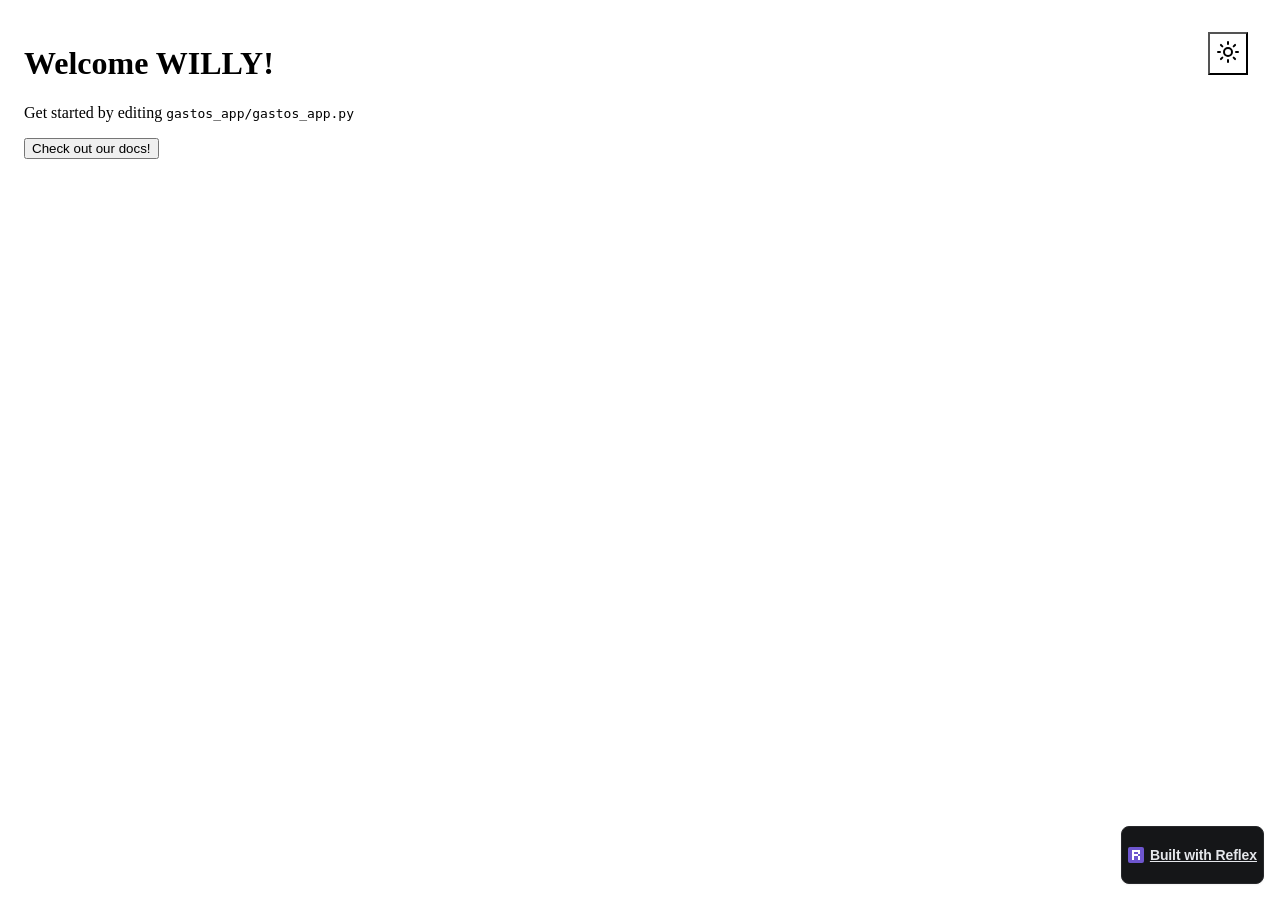
==== public/index.html @ 6a582fbc "API_URL configrada" ====
<!DOCTYPE html><html lang="en"><head><meta charSet="utf-8"/><meta content="width=device-width, initial-scale=1" name="viewport"/><title>GastosApp | Index</title><meta content="favicon.ico" property="og:image"/><link rel="modulepreload" href="/assets/manifest-55b13043.js"/><link rel="modulepreload" href="/assets/entry.client-MAZCgOFx.js"/><link rel="modulepreload" href="/assets/react-dom-CGrAr3J5.js"/><link rel="modulepreload" href="/assets/chunk-EPOLDU6W-C8qBRwDS.js"/><link rel="modulepreload" href="/assets/rolldown-runtime-CkEfyhlV.js"/><link rel="modulepreload" href="/assets/root-BMPEfzAg.js"/><link rel="modulepreload" href="/assets/reflex-env-irNVy4st.js"/><link rel="modulepreload" href="/assets/emotion-react.browser.esm-DC_vPjMq.js"/><link rel="modulepreload" href="/assets/createLucideIcon-C8mIlnlS.js"/><link rel="modulepreload" href="/assets/_index-MWzmKjls.js"/><script>
// Only run in browser environment, not during SSR
if (typeof document !== 'undefined') {
    try {
        const theme = localStorage.getItem("theme") || "system";
        const systemPreference = window.matchMedia("(prefers-color-scheme: dark)").matches ? "dark" : "light";
        const resolvedTheme = theme === "system" ? systemPreference : theme;

        // Apply theme immediately - blocks until complete
        // Use classList to avoid overwriting other classes
        document.documentElement.classList.remove("light", "dark");
        document.documentElement.classList.add(resolvedTheme);
        document.documentElement.style.colorScheme = resolvedTheme;

    } catch (e) {
        // Fallback to system preference on any error (resolve "system" to actual theme)
        const fallbackTheme = window.matchMedia("(prefers-color-scheme: dark)").matches ? "dark" : "light";
        document.documentElement.classList.remove("light", "dark");
        document.documentElement.classList.add(fallbackTheme);
        document.documentElement.style.colorScheme = fallbackTheme;
    }
}
</script><link href="/assets/__reflex_global_styles-BQdqQ6fY.css" rel="stylesheet" type="text/css"/></head><body><section aria-label="Notifications alt+T" tabindex="-1" aria-live="polite" aria-relevant="additions text" aria-atomic="false"></section><div data-is-root-theme="true" data-accent-color="blue" data-gray-color="slate" data-has-background="true" data-panel-background="translucent" data-radius="medium" data-scaling="100%" class="radix-themes css-0"><style data-emotion="css 17rg0dp">.css-17rg0dp{position:fixed;width:100vw;height:0;}</style><div title="Connection Error: " class="css-17rg0dp"></div><style data-emotion="css 19midj6">.css-19midj6{padding:16px;}</style><div class="rt-Container rt-r-size-3 css-19midj6"><div class="rt-ContainerInner"><style data-emotion="css opt5ag">.css-opt5ag{padding:6px;position:fixed;top:2rem;right:2rem;background:transparent;color:inherit;z-index:20;}.css-opt5ag:hover{cursor:pointer;}</style><button data-accent-color="" class="rt-reset rt-BaseButton rt-r-size-2 rt-variant-solid rt-IconButton css-opt5ag"><svg xmlns="http://www.w3.org/2000/svg" width="24" height="24" viewBox="0 0 24 24" fill="none" stroke="currentColor" stroke-width="2" stroke-linecap="round" stroke-linejoin="round" class="lucide lucide-sun" aria-hidden="true"><circle cx="12" cy="12" r="4"></circle><path d="M12 2v2"></path><path d="M12 20v2"></path><path d="m4.93 4.93 1.41 1.41"></path><path d="m17.66 17.66 1.41 1.41"></path><path d="M2 12h2"></path><path d="M20 12h2"></path><path d="m6.34 17.66-1.41 1.41"></path><path d="m19.07 4.93-1.41 1.41"></path></svg></button><style data-emotion="css 1t4smic">.css-1t4smic{min-height:85vh;}</style><div class="rt-Flex rt-r-fd-column rt-r-ai-start rt-r-jc-center rt-r-gap-5 rx-Stack css-1t4smic"><h1 class="rt-Heading rt-r-size-9">Welcome WILLY!</h1><p class="rt-Text rt-r-size-5">Get started by editing <code data-accent-color="" class="rt-reset rt-Code rt-variant-soft">gastos_app/gastos_app.py</code></p><style data-emotion="css 1macts">.css-1macts:hover{color:var(--accent-8);}</style><a data-accent-color="" class="rt-Text rt-reset rt-Link rt-underline-auto css-1macts" href="https://reflex.dev/docs/getting-started/introduction/" target="_blank"><button data-accent-color="" class="rt-reset rt-BaseButton rt-r-size-2 rt-variant-solid rt-Button">Check out our docs!</button></a></div></div></div><style data-emotion="css 1qwptgo">.css-1qwptgo{position:fixed;bottom:1rem;right:1rem;display:-webkit-box;display:-webkit-flex;display:-ms-flexbox;display:flex;-webkit-flex-direction:row;-ms-flex-direction:row;flex-direction:row;gap:0.375rem;-webkit-align-items:center;-webkit-box-align:center;-ms-flex-align:center;align-items:center;width:auto;border-radius:0.5rem;color:#E5E7EB;border:1px solid #27282B;background-color:#151618;padding:0.375rem;-webkit-transition:background-color 0.2s ease-in-out;transition:background-color 0.2s ease-in-out;box-shadow:0 1px 2px 0 rgba(0, 0, 0, 0.05);z-index:9998;cursor:pointer;align:center;text-align:center;}</style><a href="https://reflex.dev" target="_blank" class="css-1qwptgo"><style data-emotion="css 1wzg22f">.css-1wzg22f{fill:white;view-box:0 0 16 16;}</style><svg height="16" width="16" xmlns="http://www.w3.org/2000/svg" class="css-1wzg22f"><style data-emotion="css bnqfad">.css-bnqfad{fill:#6E56CF;}</style><rect height="16" rx="2" width="16" class="css-bnqfad"></rect><style data-emotion="css j4aqsr">.css-j4aqsr{fill:white;}</style><path d="M10 9V13H12V9H10Z" class="css-j4aqsr"></path><path d="M4 3V13H6V9H10V7H6V5H10V7H12V3H4Z" class="css-j4aqsr"></path></svg><style data-emotion="css 1v8fzbk">@media screen and (min-width: 0){.css-1v8fzbk{display:none;}}@media screen and (min-width: 30em){.css-1v8fzbk{display:none;}}@media screen and (min-width: 48em){.css-1v8fzbk{display:none;}}@media screen and (min-width: 62em){.css-1v8fzbk{display:block;}}</style><div class="rt-Box css-1v8fzbk"><style data-emotion="css vq6poo">.css-vq6poo{color:var(--slate-1);font-weight:600;font-family:'Instrument Sans',sans-serif;--default-font-family:'Instrument Sans',sans-serif;font-size:0.875rem;line-height:1rem;letter-spacing:-0.00656rem;}</style><p class="rt-Text css-vq6poo">Built with Reflex</p></div></a></div><script>((storageKey2, restoreKey) => {
    if (!window.history.state || !window.history.state.key) {
      let key = Math.random().toString(32).slice(2);
      window.history.replaceState({ key }, "");
    }
    try {
      let positions = JSON.parse(sessionStorage.getItem(storageKey2) || "{}");
      let storedY = positions[restoreKey || window.history.state.key];
      if (typeof storedY === "number") {
        window.scrollTo(0, storedY);
      }
    } catch (error) {
      console.error(error);
      sessionStorage.removeItem(storageKey2);
    }
  })("react-router-scroll-positions", null)</script><script>window.__reactRouterContext = {"basename":"/","future":{"unstable_optimizeDeps":true,"unstable_subResourceIntegrity":false,"unstable_trailingSlashAwareDataRequests":false,"v8_middleware":false,"v8_splitRouteModules":false,"v8_viteEnvironmentApi":false},"routeDiscovery":{"mode":"initial"},"ssr":false,"isSpaMode":false};window.__reactRouterContext.stream = new ReadableStream({start(controller){window.__reactRouterContext.streamController = controller;}}).pipeThrough(new TextEncoderStream());</script><script type="module" async="">import "/assets/manifest-55b13043.js";
import * as route0 from "/assets/root-BMPEfzAg.js";
import * as route1 from "/assets/_index-MWzmKjls.js";
  
  window.__reactRouterRouteModules = {"root":route0,"routes/_index":route1};

import("/assets/entry.client-MAZCgOFx.js");</script><!--$?--><template id="B:0"></template><!--/$--><script id="_R_">requestAnimationFrame(function(){$RT=performance.now()});</script><div hidden id="S:0"><script>window.__reactRouterContext.streamController.enqueue("[{\"_1\":2,\"_3\":-5,\"_4\":-5},\"loaderData\",{},\"actionData\",\"errors\"]\n");</script><!--$?--><template id="B:1"></template><!--/$--></div><script>$RB=[];$RV=function(a){$RT=performance.now();for(var b=0;b<a.length;b+=2){var c=a[b],e=a[b+1];null!==e.parentNode&&e.parentNode.removeChild(e);var f=c.parentNode;if(f){var g=c.previousSibling,h=0;do{if(c&&8===c.nodeType){var d=c.data;if("/$"===d||"/&"===d)if(0===h)break;else h--;else"$"!==d&&"$?"!==d&&"$~"!==d&&"$!"!==d&&"&"!==d||h++}d=c.nextSibling;f.removeChild(c);c=d}while(c);for(;e.firstChild;)f.insertBefore(e.firstChild,c);g.data="$";g._reactRetry&&requestAnimationFrame(g._reactRetry)}}a.length=0};
$RC=function(a,b){if(b=document.getElementById(b))(a=document.getElementById(a))?(a.previousSibling.data="$~",$RB.push(a,b),2===$RB.length&&("number"!==typeof $RT?requestAnimationFrame($RV.bind(null,$RB)):(a=performance.now(),setTimeout($RV.bind(null,$RB),2300>a&&2E3<a?2300-a:$RT+300-a)))):b.parentNode.removeChild(b)};$RC("B:0","S:0")</script><div hidden id="S:1"><script>window.__reactRouterContext.streamController.close();</script></div><script>$RC("B:1","S:1")</script></body></html>
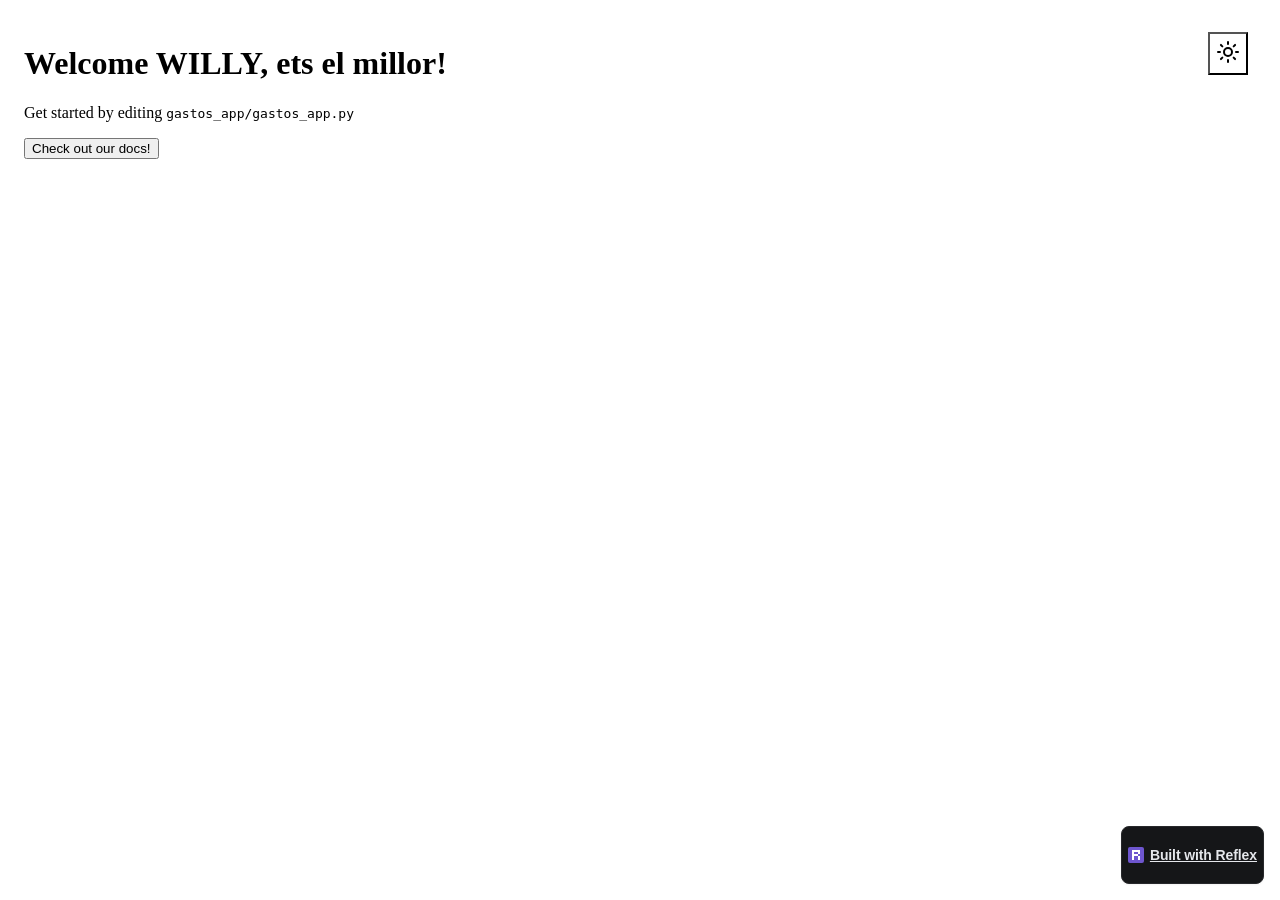
==== commit c3357d5f: "Automated Build: Update public folder" ====
--- a/public/index.html
+++ b/public/index.html
@@ -1,4 +1,4 @@
-<!DOCTYPE html><html lang="en"><head><meta charSet="utf-8"/><meta content="width=device-width, initial-scale=1" name="viewport"/><title>GastosApp | Index</title><meta content="favicon.ico" property="og:image"/><link rel="modulepreload" href="/assets/manifest-55b13043.js"/><link rel="modulepreload" href="/assets/entry.client-MAZCgOFx.js"/><link rel="modulepreload" href="/assets/react-dom-CGrAr3J5.js"/><link rel="modulepreload" href="/assets/chunk-EPOLDU6W-C8qBRwDS.js"/><link rel="modulepreload" href="/assets/rolldown-runtime-CkEfyhlV.js"/><link rel="modulepreload" href="/assets/root-BMPEfzAg.js"/><link rel="modulepreload" href="/assets/reflex-env-irNVy4st.js"/><link rel="modulepreload" href="/assets/emotion-react.browser.esm-DC_vPjMq.js"/><link rel="modulepreload" href="/assets/createLucideIcon-C8mIlnlS.js"/><link rel="modulepreload" href="/assets/_index-MWzmKjls.js"/><script>
+<!DOCTYPE html><html lang="en"><head><meta charSet="utf-8"/><meta content="width=device-width, initial-scale=1" name="viewport"/><title>GastosApp | Index</title><meta content="favicon.ico" property="og:image"/><link rel="modulepreload" href="/assets/manifest-f0a3b6cf.js"/><link rel="modulepreload" href="/assets/entry.client-MAZCgOFx.js"/><link rel="modulepreload" href="/assets/react-dom-CGrAr3J5.js"/><link rel="modulepreload" href="/assets/chunk-EPOLDU6W-C8qBRwDS.js"/><link rel="modulepreload" href="/assets/rolldown-runtime-CkEfyhlV.js"/><link rel="modulepreload" href="/assets/root-CId6Q-wp.js"/><link rel="modulepreload" href="/assets/reflex-env-BSl25AxN.js"/><link rel="modulepreload" href="/assets/emotion-react.browser.esm-DC_vPjMq.js"/><link rel="modulepreload" href="/assets/createLucideIcon-BNjqHGX-.js"/><link rel="modulepreload" href="/assets/_index-n2LYWWqv.js"/><script>
 // Only run in browser environment, not during SSR
 if (typeof document !== 'undefined') {
     try {
@@ -20,7 +20,7 @@
         document.documentElement.style.colorScheme = fallbackTheme;
     }
 }
-</script><link href="/assets/__reflex_global_styles-BQdqQ6fY.css" rel="stylesheet" type="text/css"/></head><body><section aria-label="Notifications alt+T" tabindex="-1" aria-live="polite" aria-relevant="additions text" aria-atomic="false"></section><div data-is-root-theme="true" data-accent-color="blue" data-gray-color="slate" data-has-background="true" data-panel-background="translucent" data-radius="medium" data-scaling="100%" class="radix-themes css-0"><style data-emotion="css 17rg0dp">.css-17rg0dp{position:fixed;width:100vw;height:0;}</style><div title="Connection Error: " class="css-17rg0dp"></div><style data-emotion="css 19midj6">.css-19midj6{padding:16px;}</style><div class="rt-Container rt-r-size-3 css-19midj6"><div class="rt-ContainerInner"><style data-emotion="css opt5ag">.css-opt5ag{padding:6px;position:fixed;top:2rem;right:2rem;background:transparent;color:inherit;z-index:20;}.css-opt5ag:hover{cursor:pointer;}</style><button data-accent-color="" class="rt-reset rt-BaseButton rt-r-size-2 rt-variant-solid rt-IconButton css-opt5ag"><svg xmlns="http://www.w3.org/2000/svg" width="24" height="24" viewBox="0 0 24 24" fill="none" stroke="currentColor" stroke-width="2" stroke-linecap="round" stroke-linejoin="round" class="lucide lucide-sun" aria-hidden="true"><circle cx="12" cy="12" r="4"></circle><path d="M12 2v2"></path><path d="M12 20v2"></path><path d="m4.93 4.93 1.41 1.41"></path><path d="m17.66 17.66 1.41 1.41"></path><path d="M2 12h2"></path><path d="M20 12h2"></path><path d="m6.34 17.66-1.41 1.41"></path><path d="m19.07 4.93-1.41 1.41"></path></svg></button><style data-emotion="css 1t4smic">.css-1t4smic{min-height:85vh;}</style><div class="rt-Flex rt-r-fd-column rt-r-ai-start rt-r-jc-center rt-r-gap-5 rx-Stack css-1t4smic"><h1 class="rt-Heading rt-r-size-9">Welcome WILLY!</h1><p class="rt-Text rt-r-size-5">Get started by editing <code data-accent-color="" class="rt-reset rt-Code rt-variant-soft">gastos_app/gastos_app.py</code></p><style data-emotion="css 1macts">.css-1macts:hover{color:var(--accent-8);}</style><a data-accent-color="" class="rt-Text rt-reset rt-Link rt-underline-auto css-1macts" href="https://reflex.dev/docs/getting-started/introduction/" target="_blank"><button data-accent-color="" class="rt-reset rt-BaseButton rt-r-size-2 rt-variant-solid rt-Button">Check out our docs!</button></a></div></div></div><style data-emotion="css 1qwptgo">.css-1qwptgo{position:fixed;bottom:1rem;right:1rem;display:-webkit-box;display:-webkit-flex;display:-ms-flexbox;display:flex;-webkit-flex-direction:row;-ms-flex-direction:row;flex-direction:row;gap:0.375rem;-webkit-align-items:center;-webkit-box-align:center;-ms-flex-align:center;align-items:center;width:auto;border-radius:0.5rem;color:#E5E7EB;border:1px solid #27282B;background-color:#151618;padding:0.375rem;-webkit-transition:background-color 0.2s ease-in-out;transition:background-color 0.2s ease-in-out;box-shadow:0 1px 2px 0 rgba(0, 0, 0, 0.05);z-index:9998;cursor:pointer;align:center;text-align:center;}</style><a href="https://reflex.dev" target="_blank" class="css-1qwptgo"><style data-emotion="css 1wzg22f">.css-1wzg22f{fill:white;view-box:0 0 16 16;}</style><svg height="16" width="16" xmlns="http://www.w3.org/2000/svg" class="css-1wzg22f"><style data-emotion="css bnqfad">.css-bnqfad{fill:#6E56CF;}</style><rect height="16" rx="2" width="16" class="css-bnqfad"></rect><style data-emotion="css j4aqsr">.css-j4aqsr{fill:white;}</style><path d="M10 9V13H12V9H10Z" class="css-j4aqsr"></path><path d="M4 3V13H6V9H10V7H6V5H10V7H12V3H4Z" class="css-j4aqsr"></path></svg><style data-emotion="css 1v8fzbk">@media screen and (min-width: 0){.css-1v8fzbk{display:none;}}@media screen and (min-width: 30em){.css-1v8fzbk{display:none;}}@media screen and (min-width: 48em){.css-1v8fzbk{display:none;}}@media screen and (min-width: 62em){.css-1v8fzbk{display:block;}}</style><div class="rt-Box css-1v8fzbk"><style data-emotion="css vq6poo">.css-vq6poo{color:var(--slate-1);font-weight:600;font-family:'Instrument Sans',sans-serif;--default-font-family:'Instrument Sans',sans-serif;font-size:0.875rem;line-height:1rem;letter-spacing:-0.00656rem;}</style><p class="rt-Text css-vq6poo">Built with Reflex</p></div></a></div><script>((storageKey2, restoreKey) => {
+</script><link href="/assets/__reflex_global_styles-BQdqQ6fY.css" rel="stylesheet" type="text/css"/></head><body><section aria-label="Notifications alt+T" tabindex="-1" aria-live="polite" aria-relevant="additions text" aria-atomic="false"></section><div data-is-root-theme="true" data-accent-color="blue" data-gray-color="slate" data-has-background="true" data-panel-background="translucent" data-radius="medium" data-scaling="100%" class="radix-themes css-0"><style data-emotion="css 17rg0dp">.css-17rg0dp{position:fixed;width:100vw;height:0;}</style><div title="Connection Error: " class="css-17rg0dp"></div><style data-emotion="css 19midj6">.css-19midj6{padding:16px;}</style><div class="rt-Container rt-r-size-3 css-19midj6"><div class="rt-ContainerInner"><style data-emotion="css opt5ag">.css-opt5ag{padding:6px;position:fixed;top:2rem;right:2rem;background:transparent;color:inherit;z-index:20;}.css-opt5ag:hover{cursor:pointer;}</style><button data-accent-color="" class="rt-reset rt-BaseButton rt-r-size-2 rt-variant-solid rt-IconButton css-opt5ag"><svg xmlns="http://www.w3.org/2000/svg" width="24" height="24" viewBox="0 0 24 24" fill="none" stroke="currentColor" stroke-width="2" stroke-linecap="round" stroke-linejoin="round" class="lucide lucide-sun" aria-hidden="true"><circle cx="12" cy="12" r="4"></circle><path d="M12 2v2"></path><path d="M12 20v2"></path><path d="m4.93 4.93 1.41 1.41"></path><path d="m17.66 17.66 1.41 1.41"></path><path d="M2 12h2"></path><path d="M20 12h2"></path><path d="m6.34 17.66-1.41 1.41"></path><path d="m19.07 4.93-1.41 1.41"></path></svg></button><style data-emotion="css 1t4smic">.css-1t4smic{min-height:85vh;}</style><div class="rt-Flex rt-r-fd-column rt-r-ai-start rt-r-jc-center rt-r-gap-5 rx-Stack css-1t4smic"><h1 class="rt-Heading rt-r-size-9">Welcome WILLY, ets el millor!</h1><p class="rt-Text rt-r-size-5">Get started by editing <code data-accent-color="" class="rt-reset rt-Code rt-variant-soft">gastos_app/gastos_app.py</code></p><style data-emotion="css 1macts">.css-1macts:hover{color:var(--accent-8);}</style><a data-accent-color="" class="rt-Text rt-reset rt-Link rt-underline-auto css-1macts" href="https://reflex.dev/docs/getting-started/introduction/" target="_blank"><button data-accent-color="" class="rt-reset rt-BaseButton rt-r-size-2 rt-variant-solid rt-Button">Check out our docs!</button></a></div></div></div><style data-emotion="css 1qwptgo">.css-1qwptgo{position:fixed;bottom:1rem;right:1rem;display:-webkit-box;display:-webkit-flex;display:-ms-flexbox;display:flex;-webkit-flex-direction:row;-ms-flex-direction:row;flex-direction:row;gap:0.375rem;-webkit-align-items:center;-webkit-box-align:center;-ms-flex-align:center;align-items:center;width:auto;border-radius:0.5rem;color:#E5E7EB;border:1px solid #27282B;background-color:#151618;padding:0.375rem;-webkit-transition:background-color 0.2s ease-in-out;transition:background-color 0.2s ease-in-out;box-shadow:0 1px 2px 0 rgba(0, 0, 0, 0.05);z-index:9998;cursor:pointer;align:center;text-align:center;}</style><a href="https://reflex.dev" target="_blank" class="css-1qwptgo"><style data-emotion="css 1wzg22f">.css-1wzg22f{fill:white;view-box:0 0 16 16;}</style><svg height="16" width="16" xmlns="http://www.w3.org/2000/svg" class="css-1wzg22f"><style data-emotion="css bnqfad">.css-bnqfad{fill:#6E56CF;}</style><rect height="16" rx="2" width="16" class="css-bnqfad"></rect><style data-emotion="css j4aqsr">.css-j4aqsr{fill:white;}</style><path d="M10 9V13H12V9H10Z" class="css-j4aqsr"></path><path d="M4 3V13H6V9H10V7H6V5H10V7H12V3H4Z" class="css-j4aqsr"></path></svg><style data-emotion="css 1v8fzbk">@media screen and (min-width: 0){.css-1v8fzbk{display:none;}}@media screen and (min-width: 30em){.css-1v8fzbk{display:none;}}@media screen and (min-width: 48em){.css-1v8fzbk{display:none;}}@media screen and (min-width: 62em){.css-1v8fzbk{display:block;}}</style><div class="rt-Box css-1v8fzbk"><style data-emotion="css vq6poo">.css-vq6poo{color:var(--slate-1);font-weight:600;font-family:'Instrument Sans',sans-serif;--default-font-family:'Instrument Sans',sans-serif;font-size:0.875rem;line-height:1rem;letter-spacing:-0.00656rem;}</style><p class="rt-Text css-vq6poo">Built with Reflex</p></div></a></div><script>((storageKey2, restoreKey) => {
     if (!window.history.state || !window.history.state.key) {
       let key = Math.random().toString(32).slice(2);
       window.history.replaceState({ key }, "");
@@ -35,9 +35,9 @@
       console.error(error);
       sessionStorage.removeItem(storageKey2);
     }
-  })("react-router-scroll-positions", null)</script><script>window.__reactRouterContext = {"basename":"/","future":{"unstable_optimizeDeps":true,"unstable_subResourceIntegrity":false,"unstable_trailingSlashAwareDataRequests":false,"v8_middleware":false,"v8_splitRouteModules":false,"v8_viteEnvironmentApi":false},"routeDiscovery":{"mode":"initial"},"ssr":false,"isSpaMode":false};window.__reactRouterContext.stream = new ReadableStream({start(controller){window.__reactRouterContext.streamController = controller;}}).pipeThrough(new TextEncoderStream());</script><script type="module" async="">import "/assets/manifest-55b13043.js";
-import * as route0 from "/assets/root-BMPEfzAg.js";
-import * as route1 from "/assets/_index-MWzmKjls.js";
+  })("react-router-scroll-positions", null)</script><script>window.__reactRouterContext = {"basename":"/","future":{"unstable_optimizeDeps":true,"unstable_subResourceIntegrity":false,"unstable_trailingSlashAwareDataRequests":false,"v8_middleware":false,"v8_splitRouteModules":false,"v8_viteEnvironmentApi":false},"routeDiscovery":{"mode":"initial"},"ssr":false,"isSpaMode":false};window.__reactRouterContext.stream = new ReadableStream({start(controller){window.__reactRouterContext.streamController = controller;}}).pipeThrough(new TextEncoderStream());</script><script type="module" async="">import "/assets/manifest-f0a3b6cf.js";
+import * as route0 from "/assets/root-CId6Q-wp.js";
+import * as route1 from "/assets/_index-n2LYWWqv.js";
   
   window.__reactRouterRouteModules = {"root":route0,"routes/_index":route1};
 
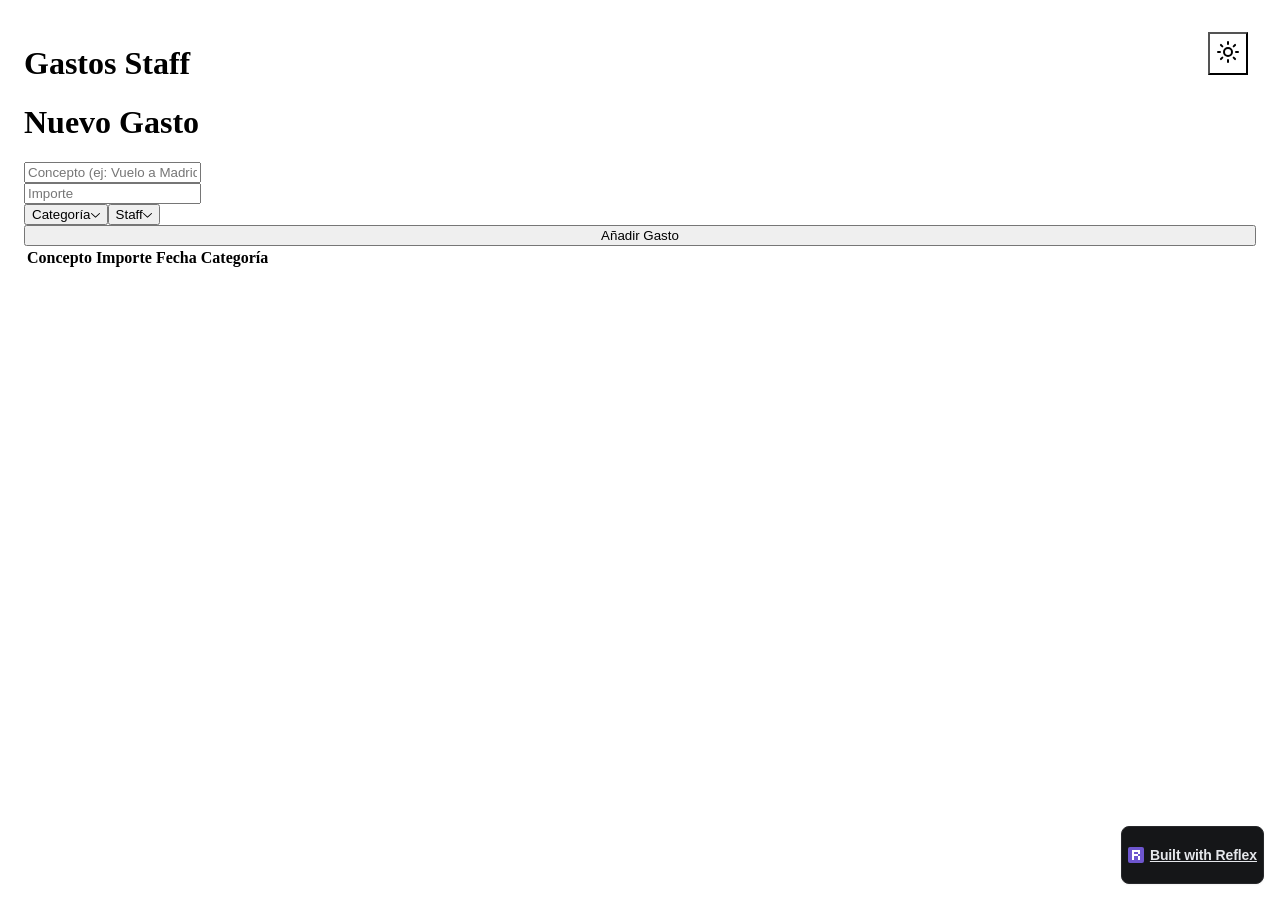
==== commit 52850216: "Automated Build: Update public folder" ====
--- a/public/index.html
+++ b/public/index.html
@@ -1,4 +1,4 @@
-<!DOCTYPE html><html lang="en"><head><meta charSet="utf-8"/><meta content="width=device-width, initial-scale=1" name="viewport"/><title>GastosApp | Index</title><meta content="favicon.ico" property="og:image"/><link rel="modulepreload" href="/assets/manifest-f0a3b6cf.js"/><link rel="modulepreload" href="/assets/entry.client-MAZCgOFx.js"/><link rel="modulepreload" href="/assets/react-dom-CGrAr3J5.js"/><link rel="modulepreload" href="/assets/chunk-EPOLDU6W-C8qBRwDS.js"/><link rel="modulepreload" href="/assets/rolldown-runtime-CkEfyhlV.js"/><link rel="modulepreload" href="/assets/root-CId6Q-wp.js"/><link rel="modulepreload" href="/assets/reflex-env-BSl25AxN.js"/><link rel="modulepreload" href="/assets/emotion-react.browser.esm-DC_vPjMq.js"/><link rel="modulepreload" href="/assets/createLucideIcon-BNjqHGX-.js"/><link rel="modulepreload" href="/assets/_index-n2LYWWqv.js"/><script>
+<!DOCTYPE html><html lang="en"><head><meta charSet="utf-8"/><meta content="width=device-width, initial-scale=1" name="viewport"/><title>GastosApp | Index</title><meta content="favicon.ico" property="og:image"/><link rel="modulepreload" href="/assets/manifest-aac90537.js"/><link rel="modulepreload" href="/assets/entry.client-MAZCgOFx.js"/><link rel="modulepreload" href="/assets/react-dom-CGrAr3J5.js"/><link rel="modulepreload" href="/assets/chunk-EPOLDU6W-C8qBRwDS.js"/><link rel="modulepreload" href="/assets/rolldown-runtime-CkEfyhlV.js"/><link rel="modulepreload" href="/assets/root-CI34q5wq.js"/><link rel="modulepreload" href="/assets/reflex-env-BSl25AxN.js"/><link rel="modulepreload" href="/assets/emotion-react.browser.esm-DC_vPjMq.js"/><link rel="modulepreload" href="/assets/createLucideIcon-Cpp43B2D.js"/><link rel="modulepreload" href="/assets/_index-1Wffd95c.js"/><script>
 // Only run in browser environment, not during SSR
 if (typeof document !== 'undefined') {
     try {
@@ -20,7 +20,7 @@
         document.documentElement.style.colorScheme = fallbackTheme;
     }
 }
-</script><link href="/assets/__reflex_global_styles-BQdqQ6fY.css" rel="stylesheet" type="text/css"/></head><body><section aria-label="Notifications alt+T" tabindex="-1" aria-live="polite" aria-relevant="additions text" aria-atomic="false"></section><div data-is-root-theme="true" data-accent-color="blue" data-gray-color="slate" data-has-background="true" data-panel-background="translucent" data-radius="medium" data-scaling="100%" class="radix-themes css-0"><style data-emotion="css 17rg0dp">.css-17rg0dp{position:fixed;width:100vw;height:0;}</style><div title="Connection Error: " class="css-17rg0dp"></div><style data-emotion="css 19midj6">.css-19midj6{padding:16px;}</style><div class="rt-Container rt-r-size-3 css-19midj6"><div class="rt-ContainerInner"><style data-emotion="css opt5ag">.css-opt5ag{padding:6px;position:fixed;top:2rem;right:2rem;background:transparent;color:inherit;z-index:20;}.css-opt5ag:hover{cursor:pointer;}</style><button data-accent-color="" class="rt-reset rt-BaseButton rt-r-size-2 rt-variant-solid rt-IconButton css-opt5ag"><svg xmlns="http://www.w3.org/2000/svg" width="24" height="24" viewBox="0 0 24 24" fill="none" stroke="currentColor" stroke-width="2" stroke-linecap="round" stroke-linejoin="round" class="lucide lucide-sun" aria-hidden="true"><circle cx="12" cy="12" r="4"></circle><path d="M12 2v2"></path><path d="M12 20v2"></path><path d="m4.93 4.93 1.41 1.41"></path><path d="m17.66 17.66 1.41 1.41"></path><path d="M2 12h2"></path><path d="M20 12h2"></path><path d="m6.34 17.66-1.41 1.41"></path><path d="m19.07 4.93-1.41 1.41"></path></svg></button><style data-emotion="css 1t4smic">.css-1t4smic{min-height:85vh;}</style><div class="rt-Flex rt-r-fd-column rt-r-ai-start rt-r-jc-center rt-r-gap-5 rx-Stack css-1t4smic"><h1 class="rt-Heading rt-r-size-9">Welcome WILLY, ets el millor!</h1><p class="rt-Text rt-r-size-5">Get started by editing <code data-accent-color="" class="rt-reset rt-Code rt-variant-soft">gastos_app/gastos_app.py</code></p><style data-emotion="css 1macts">.css-1macts:hover{color:var(--accent-8);}</style><a data-accent-color="" class="rt-Text rt-reset rt-Link rt-underline-auto css-1macts" href="https://reflex.dev/docs/getting-started/introduction/" target="_blank"><button data-accent-color="" class="rt-reset rt-BaseButton rt-r-size-2 rt-variant-solid rt-Button">Check out our docs!</button></a></div></div></div><style data-emotion="css 1qwptgo">.css-1qwptgo{position:fixed;bottom:1rem;right:1rem;display:-webkit-box;display:-webkit-flex;display:-ms-flexbox;display:flex;-webkit-flex-direction:row;-ms-flex-direction:row;flex-direction:row;gap:0.375rem;-webkit-align-items:center;-webkit-box-align:center;-ms-flex-align:center;align-items:center;width:auto;border-radius:0.5rem;color:#E5E7EB;border:1px solid #27282B;background-color:#151618;padding:0.375rem;-webkit-transition:background-color 0.2s ease-in-out;transition:background-color 0.2s ease-in-out;box-shadow:0 1px 2px 0 rgba(0, 0, 0, 0.05);z-index:9998;cursor:pointer;align:center;text-align:center;}</style><a href="https://reflex.dev" target="_blank" class="css-1qwptgo"><style data-emotion="css 1wzg22f">.css-1wzg22f{fill:white;view-box:0 0 16 16;}</style><svg height="16" width="16" xmlns="http://www.w3.org/2000/svg" class="css-1wzg22f"><style data-emotion="css bnqfad">.css-bnqfad{fill:#6E56CF;}</style><rect height="16" rx="2" width="16" class="css-bnqfad"></rect><style data-emotion="css j4aqsr">.css-j4aqsr{fill:white;}</style><path d="M10 9V13H12V9H10Z" class="css-j4aqsr"></path><path d="M4 3V13H6V9H10V7H6V5H10V7H12V3H4Z" class="css-j4aqsr"></path></svg><style data-emotion="css 1v8fzbk">@media screen and (min-width: 0){.css-1v8fzbk{display:none;}}@media screen and (min-width: 30em){.css-1v8fzbk{display:none;}}@media screen and (min-width: 48em){.css-1v8fzbk{display:none;}}@media screen and (min-width: 62em){.css-1v8fzbk{display:block;}}</style><div class="rt-Box css-1v8fzbk"><style data-emotion="css vq6poo">.css-vq6poo{color:var(--slate-1);font-weight:600;font-family:'Instrument Sans',sans-serif;--default-font-family:'Instrument Sans',sans-serif;font-size:0.875rem;line-height:1rem;letter-spacing:-0.00656rem;}</style><p class="rt-Text css-vq6poo">Built with Reflex</p></div></a></div><script>((storageKey2, restoreKey) => {
+</script><link href="/assets/__reflex_global_styles-BQdqQ6fY.css" rel="stylesheet" type="text/css"/></head><body><section aria-label="Notifications alt+T" tabindex="-1" aria-live="polite" aria-relevant="additions text" aria-atomic="false"></section><div data-is-root-theme="true" data-accent-color="blue" data-gray-color="slate" data-has-background="true" data-panel-background="translucent" data-radius="medium" data-scaling="100%" class="radix-themes css-0"><style data-emotion="css 17rg0dp">.css-17rg0dp{position:fixed;width:100vw;height:0;}</style><div title="Connection Error: " class="css-17rg0dp"></div><style data-emotion="css 19midj6">.css-19midj6{padding:16px;}</style><div class="rt-Container rt-r-size-3 css-19midj6"><div class="rt-ContainerInner"><style data-emotion="css opt5ag">.css-opt5ag{padding:6px;position:fixed;top:2rem;right:2rem;background:transparent;color:inherit;z-index:20;}.css-opt5ag:hover{cursor:pointer;}</style><button data-accent-color="" class="rt-reset rt-BaseButton rt-r-size-2 rt-variant-solid rt-IconButton css-opt5ag"><svg xmlns="http://www.w3.org/2000/svg" width="24" height="24" viewBox="0 0 24 24" fill="none" stroke="currentColor" stroke-width="2" stroke-linecap="round" stroke-linejoin="round" class="lucide lucide-sun" aria-hidden="true"><circle cx="12" cy="12" r="4"></circle><path d="M12 2v2"></path><path d="M12 20v2"></path><path d="m4.93 4.93 1.41 1.41"></path><path d="m17.66 17.66 1.41 1.41"></path><path d="M2 12h2"></path><path d="M20 12h2"></path><path d="m6.34 17.66-1.41 1.41"></path><path d="m19.07 4.93-1.41 1.41"></path></svg></button><style data-emotion="css 1t4smic">.css-1t4smic{min-height:85vh;}</style><div class="rt-Flex rt-r-fd-column rt-r-ai-start rt-r-jc-center rt-r-gap-5 rx-Stack css-1t4smic"><h1 class="rt-Heading rt-r-size-9">Gastos Staff</h1><div class="rt-reset rt-BaseCard rt-Card rt-r-size-1 rt-variant-surface"><style data-emotion="css 8atqhb">.css-8atqhb{width:100%;}</style><div class="rt-Flex rt-r-fd-column rt-r-ai-start rt-r-gap-3 rx-Stack css-8atqhb"><h1 class="rt-Heading rt-r-size-4">Nuevo Gasto</h1><div class="rt-TextFieldRoot rt-r-size-2 rt-variant-surface"><input spellCheck="false" placeholder="Concepto (ej: Vuelo a Madrid)" type="text" class="rt-reset rt-TextFieldInput" value=""/></div><div class="rt-TextFieldRoot rt-r-size-2 rt-variant-surface"><input spellCheck="false" placeholder="Importe" type="number" class="rt-reset rt-TextFieldInput" value=""/></div><button class="rt-reset rt-SelectTrigger rt-r-size-2 rt-variant-surface" type="button" role="combobox" aria-controls="radix-_R_15aiqj5_" aria-expanded="false" aria-autocomplete="none" dir="ltr" data-state="closed" data-placeholder=""><span class="rt-SelectTriggerInner"><span style="pointer-events:none">Categoría</span></span><svg width="9" height="9" viewBox="0 0 9 9" fill="currentcolor" xmlns="http://www.w3.org/2000/svg" class="rt-SelectIcon" aria-hidden="true"><path d="M0.135232 3.15803C0.324102 2.95657 0.640521 2.94637 0.841971 3.13523L4.5 6.56464L8.158 3.13523C8.3595 2.94637 8.6759 2.95657 8.8648 3.15803C9.0536 3.35949 9.0434 3.67591 8.842 3.86477L4.84197 7.6148C4.64964 7.7951 4.35036 7.7951 4.15803 7.6148L0.158031 3.86477C-0.0434285 3.67591 -0.0536285 3.35949 0.135232 3.15803Z"></path></svg></button><select aria-hidden="true" tabindex="-1" style="position:absolute;border:0;width:1px;height:1px;padding:0;margin:-1px;overflow:hidden;clip:rect(0, 0, 0, 0);white-space:nowrap;word-wrap:normal"></select><button class="rt-reset rt-SelectTrigger rt-r-size-2 rt-variant-surface" type="button" role="combobox" aria-controls="radix-_R_1daiqj5_" aria-expanded="false" aria-autocomplete="none" dir="ltr" data-state="closed" data-placeholder=""><span class="rt-SelectTriggerInner"><span style="pointer-events:none">Staff</span></span><svg width="9" height="9" viewBox="0 0 9 9" fill="currentcolor" xmlns="http://www.w3.org/2000/svg" class="rt-SelectIcon" aria-hidden="true"><path d="M0.135232 3.15803C0.324102 2.95657 0.640521 2.94637 0.841971 3.13523L4.5 6.56464L8.158 3.13523C8.3595 2.94637 8.6759 2.95657 8.8648 3.15803C9.0536 3.35949 9.0434 3.67591 8.842 3.86477L4.84197 7.6148C4.64964 7.7951 4.35036 7.7951 4.15803 7.6148L0.158031 3.86477C-0.0434285 3.67591 -0.0536285 3.35949 0.135232 3.15803Z"></path></svg></button><select aria-hidden="true" tabindex="-1" style="position:absolute;border:0;width:1px;height:1px;padding:0;margin:-1px;overflow:hidden;clip:rect(0, 0, 0, 0);white-space:nowrap;word-wrap:normal"></select><button data-accent-color="" class="rt-reset rt-BaseButton rt-r-size-2 rt-variant-solid rt-Button css-8atqhb">Añadir Gasto</button></div></div><div class="rt-TableRoot rt-r-size-2 rt-variant-ghost"><div dir="ltr" class="rt-ScrollAreaRoot" style="position:relative;--radix-scroll-area-corner-width:0px;--radix-scroll-area-corner-height:0px"><style>[data-radix-scroll-area-viewport]{scrollbar-width:none;-ms-overflow-style:none;-webkit-overflow-scrolling:touch;}[data-radix-scroll-area-viewport]::-webkit-scrollbar{display:none}</style><div data-radix-scroll-area-viewport="" class="rt-ScrollAreaViewport" style="overflow-x:hidden;overflow-y:hidden"><div style="min-width:100%;display:table"><table class="rt-TableRootTable"><thead class="rt-TableHeader"><tr class="rt-TableRow"><th class="rt-TableCell rt-TableColumnHeaderCell" scope="col">Concepto</th><th class="rt-TableCell rt-TableColumnHeaderCell" scope="col">Importe</th><th class="rt-TableCell rt-TableColumnHeaderCell" scope="col">Fecha</th><th class="rt-TableCell rt-TableColumnHeaderCell" scope="col">Categoría</th></tr></thead><tbody class="rt-TableBody"></tbody></table></div></div><div class="rt-ScrollAreaViewportFocusRing"></div></div></div></div></div></div><style data-emotion="css 1qwptgo">.css-1qwptgo{position:fixed;bottom:1rem;right:1rem;display:-webkit-box;display:-webkit-flex;display:-ms-flexbox;display:flex;-webkit-flex-direction:row;-ms-flex-direction:row;flex-direction:row;gap:0.375rem;-webkit-align-items:center;-webkit-box-align:center;-ms-flex-align:center;align-items:center;width:auto;border-radius:0.5rem;color:#E5E7EB;border:1px solid #27282B;background-color:#151618;padding:0.375rem;-webkit-transition:background-color 0.2s ease-in-out;transition:background-color 0.2s ease-in-out;box-shadow:0 1px 2px 0 rgba(0, 0, 0, 0.05);z-index:9998;cursor:pointer;align:center;text-align:center;}</style><a href="https://reflex.dev" target="_blank" class="css-1qwptgo"><style data-emotion="css 1wzg22f">.css-1wzg22f{fill:white;view-box:0 0 16 16;}</style><svg height="16" width="16" xmlns="http://www.w3.org/2000/svg" class="css-1wzg22f"><style data-emotion="css bnqfad">.css-bnqfad{fill:#6E56CF;}</style><rect height="16" rx="2" width="16" class="css-bnqfad"></rect><style data-emotion="css j4aqsr">.css-j4aqsr{fill:white;}</style><path d="M10 9V13H12V9H10Z" class="css-j4aqsr"></path><path d="M4 3V13H6V9H10V7H6V5H10V7H12V3H4Z" class="css-j4aqsr"></path></svg><style data-emotion="css 1v8fzbk">@media screen and (min-width: 0){.css-1v8fzbk{display:none;}}@media screen and (min-width: 30em){.css-1v8fzbk{display:none;}}@media screen and (min-width: 48em){.css-1v8fzbk{display:none;}}@media screen and (min-width: 62em){.css-1v8fzbk{display:block;}}</style><div class="rt-Box css-1v8fzbk"><style data-emotion="css vq6poo">.css-vq6poo{color:var(--slate-1);font-weight:600;font-family:'Instrument Sans',sans-serif;--default-font-family:'Instrument Sans',sans-serif;font-size:0.875rem;line-height:1rem;letter-spacing:-0.00656rem;}</style><p class="rt-Text css-vq6poo">Built with Reflex</p></div></a></div><script>((storageKey2, restoreKey) => {
     if (!window.history.state || !window.history.state.key) {
       let key = Math.random().toString(32).slice(2);
       window.history.replaceState({ key }, "");
@@ -35,9 +35,9 @@
       console.error(error);
       sessionStorage.removeItem(storageKey2);
     }
-  })("react-router-scroll-positions", null)</script><script>window.__reactRouterContext = {"basename":"/","future":{"unstable_optimizeDeps":true,"unstable_subResourceIntegrity":false,"unstable_trailingSlashAwareDataRequests":false,"v8_middleware":false,"v8_splitRouteModules":false,"v8_viteEnvironmentApi":false},"routeDiscovery":{"mode":"initial"},"ssr":false,"isSpaMode":false};window.__reactRouterContext.stream = new ReadableStream({start(controller){window.__reactRouterContext.streamController = controller;}}).pipeThrough(new TextEncoderStream());</script><script type="module" async="">import "/assets/manifest-f0a3b6cf.js";
-import * as route0 from "/assets/root-CId6Q-wp.js";
-import * as route1 from "/assets/_index-n2LYWWqv.js";
+  })("react-router-scroll-positions", null)</script><script>window.__reactRouterContext = {"basename":"/","future":{"unstable_optimizeDeps":true,"unstable_subResourceIntegrity":false,"unstable_trailingSlashAwareDataRequests":false,"v8_middleware":false,"v8_splitRouteModules":false,"v8_viteEnvironmentApi":false},"routeDiscovery":{"mode":"initial"},"ssr":false,"isSpaMode":false};window.__reactRouterContext.stream = new ReadableStream({start(controller){window.__reactRouterContext.streamController = controller;}}).pipeThrough(new TextEncoderStream());</script><script type="module" async="">import "/assets/manifest-aac90537.js";
+import * as route0 from "/assets/root-CI34q5wq.js";
+import * as route1 from "/assets/_index-1Wffd95c.js";
   
   window.__reactRouterRouteModules = {"root":route0,"routes/_index":route1};
 
